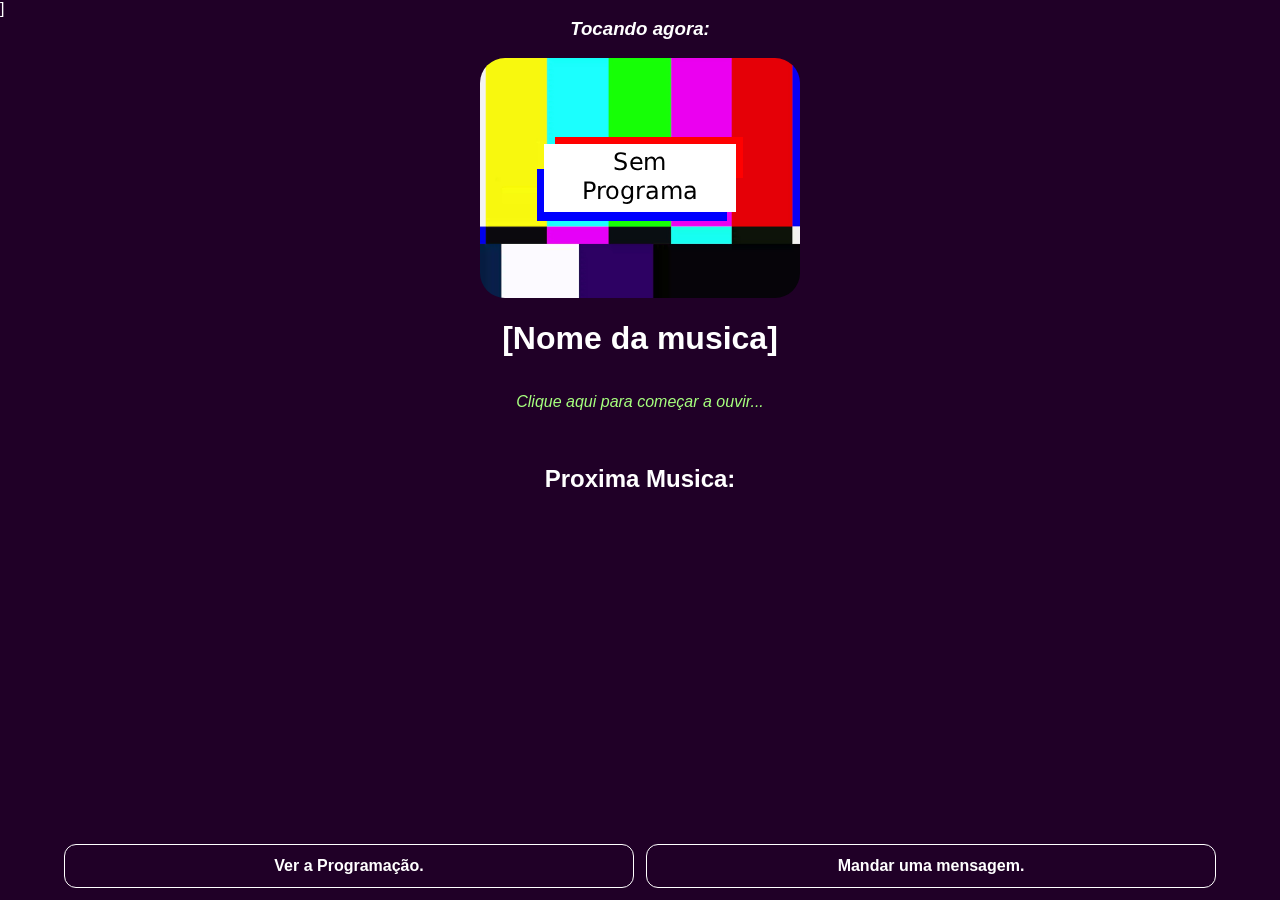
==== index.html @ 8207b81b "Programação yay" ====
<!DOCTYPE html>
<html lang="en">
<head>
    <meta charset="UTF-8">
    <meta name="viewport" content="width=device-width, initial-scale=1.0">
    <title>Fantasma esta no AR</title>
    <link rel="stylesheet" href="estilos.css">
    <link rel="manifest" href="manifest.json" />
]    <!-- ios support -->
    <link rel="apple-touch-icon" href="Logo-fantasma.png" />
    <meta name="apple-mobile-web-app-status-bar" content="#200027" />
    <meta name="theme-color" content="#200027" />
</head>
<body>
    <br>
    <div class="container-page">
        <center>
            <i><h3>Tocando agora:</h3></i><br>
            <img src="SemPrograma.png" onclick="openShowInfo('none')" id="logo-programa" class="logo-programa">
            <br><br>
            <h1 id="songName" style="max-width: 90%;">[Nome da musica]</h1><br>
            <div id="tags" class="tags"></div><br>
            <span id="warning" style="display: none;"></span>
            <audio id='player' src="https://debian.tailf176e0.ts.net/listen/radio_fantasma/radio.mp3"></audio>
        </center>
        <br><br><br>
        <center>
            <h2>Proxima Musica: <p id="proxima-musica"></p></h2>
        </center>
        
        <div id="information" class="information">
            <br>
            <div class="information-container">
                <span class="information-header"><h1 id="titulo-informacao">[Titulo da informação]</h1><svg onclick="document.getElementById('information').style.display = 'none'" xmlns="http://www.w3.org/2000/svg" height="40px" viewBox="0 -960 960 960" width="40px" fill="#FFFFFF"><path d="m251.33-204.67-46.66-46.66L433.33-480 204.67-708.67l46.66-46.66L480-526.67l228.67-228.66 46.66 46.66L526.67-480l228.66 228.67-46.66 46.66L480-433.33 251.33-204.67Z"/></svg></span><br>
                <hr>
                <center>
                    <br><img id="imagem-info" src="https://placehold.co/200x100" style="width: 90%;">
                </center>
                <br><br>
                <span id="texto-informacao" style="font-size: 24px;">[DUMMY TEXT XES YAG]</span>
            </div>
        </div>
    </div>
    <div class="bottom">
        <a href='programacao.html'><button>Ver a Programação.</button></a>
        <button>Mandar uma mensagem.</button>
    </div>
    <script>
    let currentSongId = null;
    let nomeDoPrograma = "Improviso";
    let logoProgramaImagem = "SemPrograma.png";

    navigator.mediaSession.setActionHandler('play', () => player.play());

    if ('serviceWorker' in navigator && 'connection' in navigator) {
        navigator.serviceWorker.register('/service-worker.js').then(reg => {
            const tipoConexao = navigator.connection.type || navigator.connection.effectiveType;
            if (reg.active) {
            reg.active.postMessage({ tipoConexao });
            }
        });
    }

    function checkForAProgramChange(){
        const now = new Date();
        switch(now.getDay()){
            case 2:
                if (now.getHours() >= 22 || now.getHours() < 6){
                    nomeDoPrograma = "Viva o Brasil (Explicito)";
                    logoProgramaImagem = "Viva_Brasil_Explicito.png";
                }
                else{
                    nomeDoPrograma = "Viva o Brasil.";
                    logoProgramaImagem = "Viva_Brasil.png";
                }
                break;
            
            case 3:
                if (now.getHours() >= 22 || now.getHours() < 6){
                    nomeDoPrograma = "Viva o Brasil (Explicito)";
                    logoProgramaImagem = "Viva_Brasil_Explicito.png";
                }
                else{
                    nomeDoPrograma = "Viva o Brasil.";
                    logoProgramaImagem = "Viva_Brasil.png";
                }
                break;
        }
        
        document.getElementById("logo-programa").src = logoProgramaImagem;

        document.getElementById("logo-programa").onclick = function() {
            openShowInfo(nomeDoPrograma);
        };
    }

    async function getSongInfo() {
        try {
            const response = await fetch("https://debian.tailf176e0.ts.net/api/nowplaying");
            const result = await response.json();

            const song = result[0].now_playing.song;

            const songId = `${song.artist}-${song.title}`;

            if (songId !== currentSongId) {
                currentSongId = songId;

                document.getElementById("songName").textContent = song.title;

                document.getElementById("tags").innerHTML =
                    `<span class="artist-tag" onclick="showAboutArtist('${song.artist.replaceAll("'", "")}')">${song.artist}</span>
                    <span class="album-tag" onclick="showAboutAlbum('${song.album.replaceAll("'", "")}', '${song.artist.replaceAll("'", "")}')">${song.album}</span>`;

                document.getElementById("proxima-musica").innerHTML = result[0].playing_next.song.title;

                console.log("Música alterada:", song.title);

                navigator.mediaSession.metadata = new MediaMetadata({
                    title: `Radio Fantasma apresenta: ${nomeDoPrograma}`,
                    artist: `Musica: ${song.title}. Do: ${song.artist}`,
                    album: "HEY WAIT, I GOT A NEW COMPLAIN",
                    artwork: [
                        {
                            src: "capa.jpg",
                            sizes: "512x512",
                            type: "image/jpeg"
                        }
                    ]
                });
            }
        } catch (err) {
            console.error(err);
        }
    }

    async function tryStartTheFuckingPlayer() {
        const player = document.getElementById("player");
        const warning = document.getElementById("warning");

        try {
            await player.play();
            console.log("AUTOPLAY OK");
        } catch (err) {
            console.log("AUTOPLAY BLOQUEADO");
            console.log(err);

            warning.style.display = "block";
            warning.innerHTML = "<i style='color: #a6ff7e;'>Clique aqui para começar a ouvir...</i>";

            document.body.addEventListener(
                "click",
                async function startAudio() {
                    try {
                        await player.play();

                        warning.style.display = "none";

                        // remove o listener depois que funcionar
                        document.body.removeEventListener("click", startAudio);

                        console.log("PLAYER INICIADO");
                    } catch (err) {
                        console.log("Ainda bloqueado:", err);
                    }
                },
                { once: true }
            );
        }
    }

    async function showAboutArtist(artist) {
        if(artist == "Guns N Roses") artist = "Guns N' Roses";
        try {
            const response = await fetch(`https://www.theaudiodb.com/api/v1/json/123/search.php?s=${artist}`);
            const result = await response.json();

            document.getElementById("information").style.display = "block";

            document.getElementById("titulo-informacao").innerHTML = artist;

            document.getElementById("texto-informacao").innerHTML = result.artists[0].strBiographyPT;

            document.getElementById("imagem-info").src = result.artists[0].strArtistThumb;
        } catch (err) {
            console.error(err);
        }
    }

    async function showAboutAlbum(album, artist) {
        if(artist == "Guns N Roses") artist = "Guns N' Roses";
        try {
            const response = await fetch(`https://www.theaudiodb.com/api/v1/json/123/searchalbum.php?s=${artist}&a=${album}`);
            const result = await response.json();

            console.log(result);
            
            document.getElementById("information").style.display = "block";

            document.getElementById("titulo-informacao").innerHTML = album;

            document.getElementById("texto-informacao").innerHTML = result.album[0].strDescriptionPT;

            document.getElementById("imagem-info").src = result.album[0].strAlbumThumb;
        } catch (err) {
            console.error(err);
        }
    }

    function openShowInfo(showName){
        document.getElementById("information").style.display = "block";
        switch(showName){
            case 'Improviso':
                document.getElementById("titulo-informacao").innerHTML = "Nenhum Programa";
                document.getElementById("texto-informacao").innerHTML = "Não tem nenhum programa passando agora, curta as musicas da vasta biblioteca de nossa radio.";
                document.getElementById("imagem-info").src = "SemPrograma.png";
                break;

            case 'Viva o Brasil':
                document.getElementById("titulo-informacao").innerHTML = "Viva o Brasil";
                document.getElementById("texto-informacao").innerHTML = "Tome a sua quarta-feira para aproveitar o mais belo que o nosso pais tem, a musica, vulgo o rock brasileiro, porque de resto...";
                document.getElementById("imagem-info").src = "Viva_Brasil.png";
                break;

            case 'Viva o Brasil (Explicito)':
                document.getElementById("titulo-informacao").innerHTML = "Viva o Brasil (Explicito)";
                document.getElementById("texto-informacao").innerHTML = "Tome a sua quarta-feira para aproveitar o mais belo que o nosso pais tem, a musica, vulgo o rock brasileiro, porque de resto... <i>Este programa pode conter musicas com letras obcenas e de baixo calão, ouçar por sua conta, fones de ouvido indicados, se persistir os sintomas o medico deva ser consultado.</i>";
                document.getElementById("imagem-info").src = "Viva_Brasil_Explicito.png";
                break;
        }
    }

    tryStartTheFuckingPlayer();
    checkForAProgramChange();

    getSongInfo();
    setInterval(getSongInfo, 6000);
    setInterval(checkForAProgramChange, 60000);
    </script>
</body>
</html>
---- estilos.css ----
*{
    margin: 0;
    padding: 0;
}

body{
    background-color: #200027;
    color: white;
    font-family: Arial, Helvetica, sans-serif;
}

.container-page{
    width: fit-content;
    margin: auto;
}

.bottom-player{
    position: fixed;
    left: 1vw;
    bottom: 0;
    width: 98vw;
    height: 64px;
    border: 1px white solid;
}

.logo-programa{
    width: 320px;
    height: 240px;
    border-radius: 25px;
}

.tags{
    width: fit-content;
    display: flex;
    gap: 12px;
}

.artist-tag{
    background-color: #0d7557;
    padding: 12px;
    border-radius: 25px;
}

.album-tag{
    background-color: #754c0d;
    padding: 12px;
    border-radius: 25px;
}

.bottom{
    display: grid;
    grid-template-columns: 1fr 1fr;
    gap: 12px;
    position: fixed;
    bottom: 12px;
    left: 5vw;
    width: 90vw;
}

button{
    font-size: 16px;
    font-weight: 800;
    width: 100%;
    padding: 12px;
    background-color: #200027;
    color: white;
    border: 1px white solid;
    border-radius: 12px;
    z-index: 0;
}

.information{
    display: none;
    position: fixed;
    top: 0px;
    left: 0px;
    background: rgba(0,0,0, 0.7);
    width: 97%;
    height: 100%;
    z-index: 9999;
}

.information-container{
    animation-name: openPopUp;
    animation-duration: 0.2s;
    overflow-y: scroll;
    margin: auto;
    padding: 12px;
    width: 95%;
    max-width: 95%;
    height: 90%;
    max-height: 90%;
    background-color: #200027;
    border-radius: 12px;
    border: 1px white solid;
}

.information-header{
    display: grid;
    grid-template-columns: 90% 10%;
}

@keyframes openPopUp {
    from{
        width: 0%;
        height: 0%;
    }
    to{
        width: 95%;
        height: 90%;
    }
}
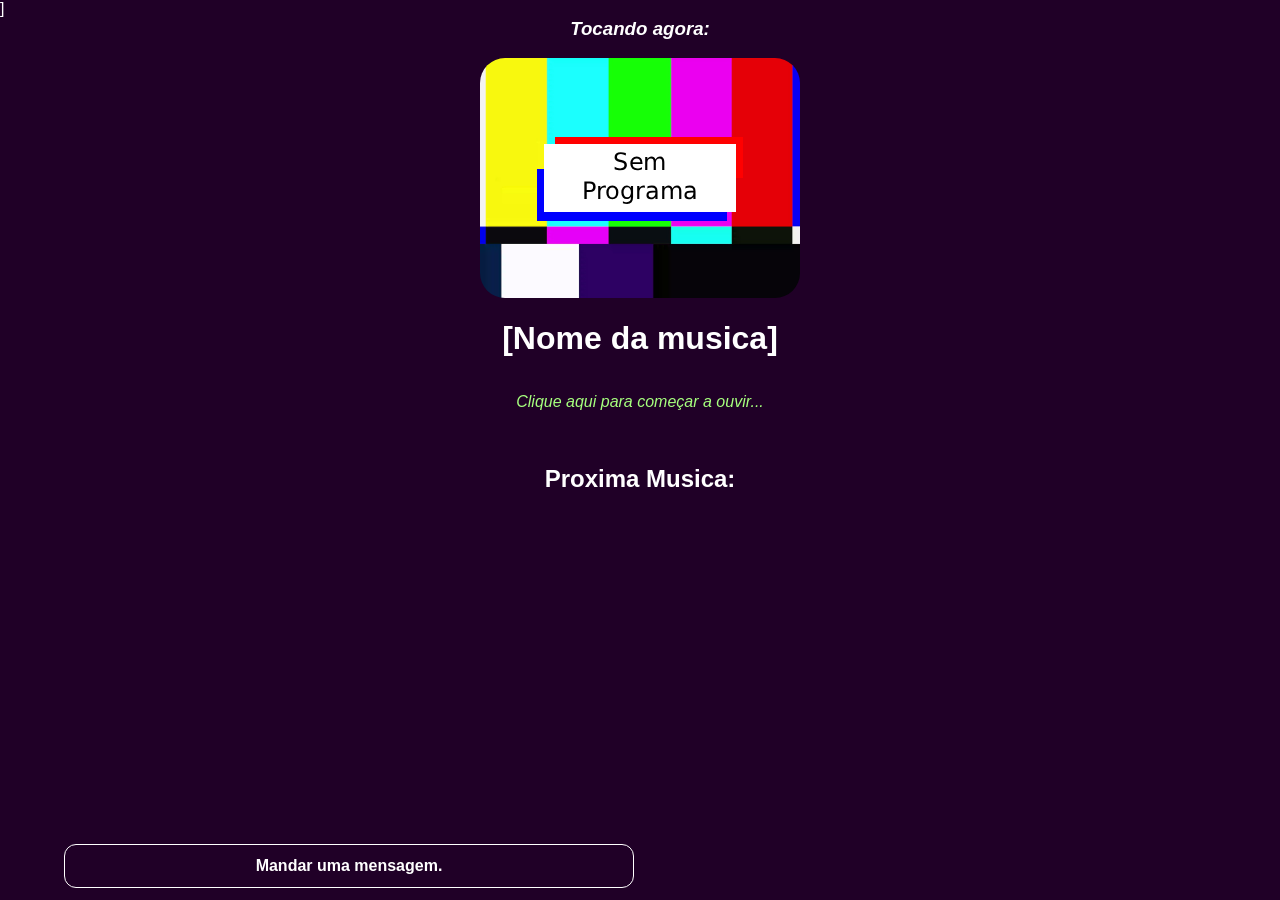
==== commit 723316ab: "A merdinha do service worker" ====
--- a/index.html
+++ b/index.html
@@ -16,7 +16,7 @@
     <div class="container-page">
         <center>
             <i><h3>Tocando agora:</h3></i><br>
-            <img src="SemPrograma.png" onclick="openShowInfo('none')" id="logo-programa" class="logo-programa">
+            <img src="SemPrograma.png" id="logo-programa" class="logo-programa">
             <br><br>
             <h1 id="songName" style="max-width: 90%;">[Nome da musica]</h1><br>
             <div id="tags" class="tags"></div><br>
@@ -42,13 +42,35 @@
         </div>
     </div>
     <div class="bottom">
-        <a href='programacao.html'><button>Ver a Programação.</button></a>
+        <button id="installBtn" style="display:none">
+            Instalar Rádio Fantasma
+        </button>
         <button>Mandar uma mensagem.</button>
     </div>
     <script>
     let currentSongId = null;
     let nomeDoPrograma = "Improviso";
     let logoProgramaImagem = "SemPrograma.png";
+
+    let installPrompt;
+
+    window.addEventListener('beforeinstallprompt', (e) => {
+        e.preventDefault();
+
+        installPrompt = e;
+
+        document.getElementById("installBtn").style.display = "block";
+    });
+
+    document.getElementById("installBtn").addEventListener("click", async () => {
+        installPrompt.prompt();
+
+        const result = await installPrompt.userChoice;
+
+        console.log(result.outcome);
+
+        installPrompt = null;
+    });
 
     navigator.mediaSession.setActionHandler('play', () => player.play());
 
@@ -64,17 +86,6 @@
     function checkForAProgramChange(){
         const now = new Date();
         switch(now.getDay()){
-            case 2:
-                if (now.getHours() >= 22 || now.getHours() < 6){
-                    nomeDoPrograma = "Viva o Brasil (Explicito)";
-                    logoProgramaImagem = "Viva_Brasil_Explicito.png";
-                }
-                else{
-                    nomeDoPrograma = "Viva o Brasil.";
-                    logoProgramaImagem = "Viva_Brasil.png";
-                }
-                break;
-            
             case 3:
                 if (now.getHours() >= 22 || now.getHours() < 6){
                     nomeDoPrograma = "Viva o Brasil (Explicito)";
@@ -85,13 +96,14 @@
                     logoProgramaImagem = "Viva_Brasil.png";
                 }
                 break;
+            default:
+                nomeDoPrograma = "Improviso";
+                logoProgramaImagem = "SemPrograma.png";
         }
         
         document.getElementById("logo-programa").src = logoProgramaImagem;
 
-        document.getElementById("logo-programa").onclick = function() {
-            openShowInfo(nomeDoPrograma);
-        };
+        document.getElementById("logo-programa").onclick = () => openShowInfo(nomeDoPrograma);
     }
 
     async function getSongInfo() {
@@ -216,7 +228,7 @@
                 document.getElementById("imagem-info").src = "SemPrograma.png";
                 break;
 
-            case 'Viva o Brasil':
+            case 'Viva o Brasil.':
                 document.getElementById("titulo-informacao").innerHTML = "Viva o Brasil";
                 document.getElementById("texto-informacao").innerHTML = "Tome a sua quarta-feira para aproveitar o mais belo que o nosso pais tem, a musica, vulgo o rock brasileiro, porque de resto...";
                 document.getElementById("imagem-info").src = "Viva_Brasil.png";
--- a/estilos.css
+++ b/estilos.css
@@ -109,4 +109,14 @@
         width: 95%;
         height: 90%;
     }
+}
+
+.container-diferenciado{
+    padding: 32px;
+}
+
+.mini-box{
+    padding: 12px;
+    border-radius: 25px;
+    border: 1px white solid;
 }
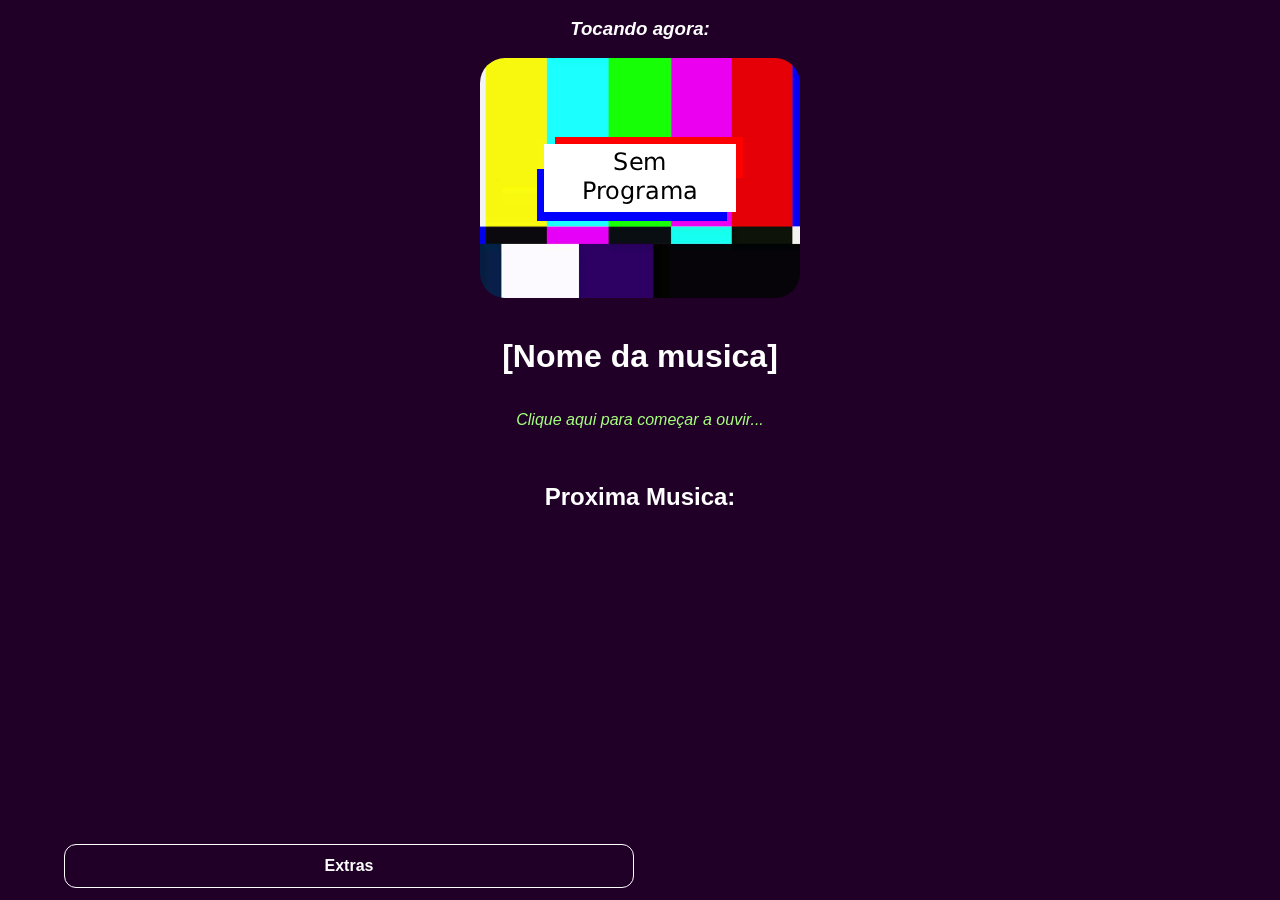
==== commit 732b4080: "pinto dentro de buceta dentro de cu :3" ====
--- a/index.html
+++ b/index.html
@@ -6,7 +6,7 @@
     <title>Fantasma esta no AR</title>
     <link rel="stylesheet" href="estilos.css">
     <link rel="manifest" href="manifest.json" />
-]    <!-- ios support -->
+    <!-- ios support -->
     <link rel="apple-touch-icon" href="Logo-fantasma.png" />
     <meta name="apple-mobile-web-app-status-bar" content="#200027" />
     <meta name="theme-color" content="#200027" />
@@ -16,7 +16,10 @@
     <div class="container-page">
         <center>
             <i><h3>Tocando agora:</h3></i><br>
-            <img src="SemPrograma.png" id="logo-programa" class="logo-programa">
+            <div class="bolha">
+                <img src="SemPrograma.png" id="logo-programa" class="logo-programa">
+                <div class="brilho"></div>
+            </div>
             <br><br>
             <h1 id="songName" style="max-width: 90%;">[Nome da musica]</h1><br>
             <div id="tags" class="tags"></div><br>
@@ -42,10 +45,20 @@
         </div>
     </div>
     <div class="bottom">
-        <button id="installBtn" style="display:none">
+        <button id="installBtn" style="display:none" onclick="document.getElementById('menu-options).style.display = 'block';">
             Instalar Rádio Fantasma
         </button>
-        <button>Mandar uma mensagem.</button>
+        <button onclick="openOptionsMenu()">Extras</button>
+    </div>
+
+    <div class="menu-options" id="menu-options" onclick="document.getElementById('menu-options').style.display = 'none'">
+        <div class="menu-container" onclick="event.stopPropagation();">  
+            <h2>Extras:</h2><br>
+            <button>Ver a programação.</button><br><br>
+            <button>Mandar uma mensagem.</button><br><br>
+            <button>Sala de bate papo.</button><br><br>
+            <button>Configurações.</button>
+        </div>
     </div>
     <script>
     let currentSongId = null;
@@ -54,6 +67,16 @@
 
     let installPrompt;
 
+    if ('serviceWorker' in navigator) {
+        navigator.serviceWorker.register('service-worker.js')
+            .then(() => {
+                console.log("Service Worker registrado");
+            })
+            .catch(err => {
+                console.error(err);
+            });
+    }
+    
     window.addEventListener('beforeinstallprompt', (e) => {
         e.preventDefault();
 
@@ -74,14 +97,6 @@
 
     navigator.mediaSession.setActionHandler('play', () => player.play());
 
-    if ('serviceWorker' in navigator && 'connection' in navigator) {
-        navigator.serviceWorker.register('/service-worker.js').then(reg => {
-            const tipoConexao = navigator.connection.type || navigator.connection.effectiveType;
-            if (reg.active) {
-            reg.active.postMessage({ tipoConexao });
-            }
-        });
-    }
 
     function checkForAProgramChange(){
         const now = new Date();
@@ -158,7 +173,7 @@
             console.log(err);
 
             warning.style.display = "block";
-            warning.innerHTML = "<i style='color: #a6ff7e;'>Clique aqui para começar a ouvir...</i>";
+            warning.innerHTML = "<i style='color: var(--warning);'>Clique aqui para começar a ouvir...</i>";
 
             document.body.addEventListener(
                 "click",
@@ -241,6 +256,10 @@
                 break;
         }
     }
+    
+    function openOptionsMenu(){
+        document.getElementById("menu-options").style.display = "block";
+    }
 
     tryStartTheFuckingPlayer();
     checkForAProgramChange();
--- a/estilos.css
+++ b/estilos.css
@@ -1,3 +1,7 @@
+:root{
+    --warning: #a6ff7e;
+}
+
 *{
     margin: 0;
     padding: 0;
@@ -31,6 +35,7 @@
 
 .tags{
     width: fit-content;
+    max-width: 95%;
     display: flex;
     gap: 12px;
 }
@@ -72,27 +77,29 @@
 .information{
     display: none;
     position: fixed;
-    top: 0px;
+    bottom: 0px;
     left: 0px;
     background: rgba(0,0,0, 0.7);
-    width: 97%;
+    width: 100%;
     height: 100%;
     z-index: 9999;
+    animation-name: openPopUp;
+    animation-duration: 0.2s;
 }
 
 .information-container{
-    animation-name: openPopUp;
-    animation-duration: 0.2s;
+    position: fixed;
+    bottom: 0px;
     overflow-y: scroll;
     margin: auto;
     padding: 12px;
     width: 95%;
     max-width: 95%;
-    height: 90%;
-    max-height: 90%;
+    height: 75%;
+    max-height: 100%;
     background-color: #200027;
-    border-radius: 12px;
-    border: 1px white solid;
+    border-top-left-radius: 25px;
+    border-top-right-radius: 25px;
 }
 
 .information-header{
@@ -102,11 +109,12 @@
 
 @keyframes openPopUp {
     from{
-        width: 0%;
+        width: 100%;
         height: 0%;
     }
+    
     to{
-        width: 95%;
+        width: 100%;
         height: 90%;
     }
 }
@@ -119,4 +127,21 @@
     padding: 12px;
     border-radius: 25px;
     border: 1px white solid;
+}
+
+.menu-options{
+    display: none;
+    position: fixed;
+    top: 0px;
+    left: 0px;
+    width: 100%;
+    height: 100%;
+    background-color: rgba(0,0,0, 0.7);
+}
+
+.menu-container{
+    margin: 24px;
+    background-color: #200027;
+    padding: 24px;
+    border-radius: 25px;
 }
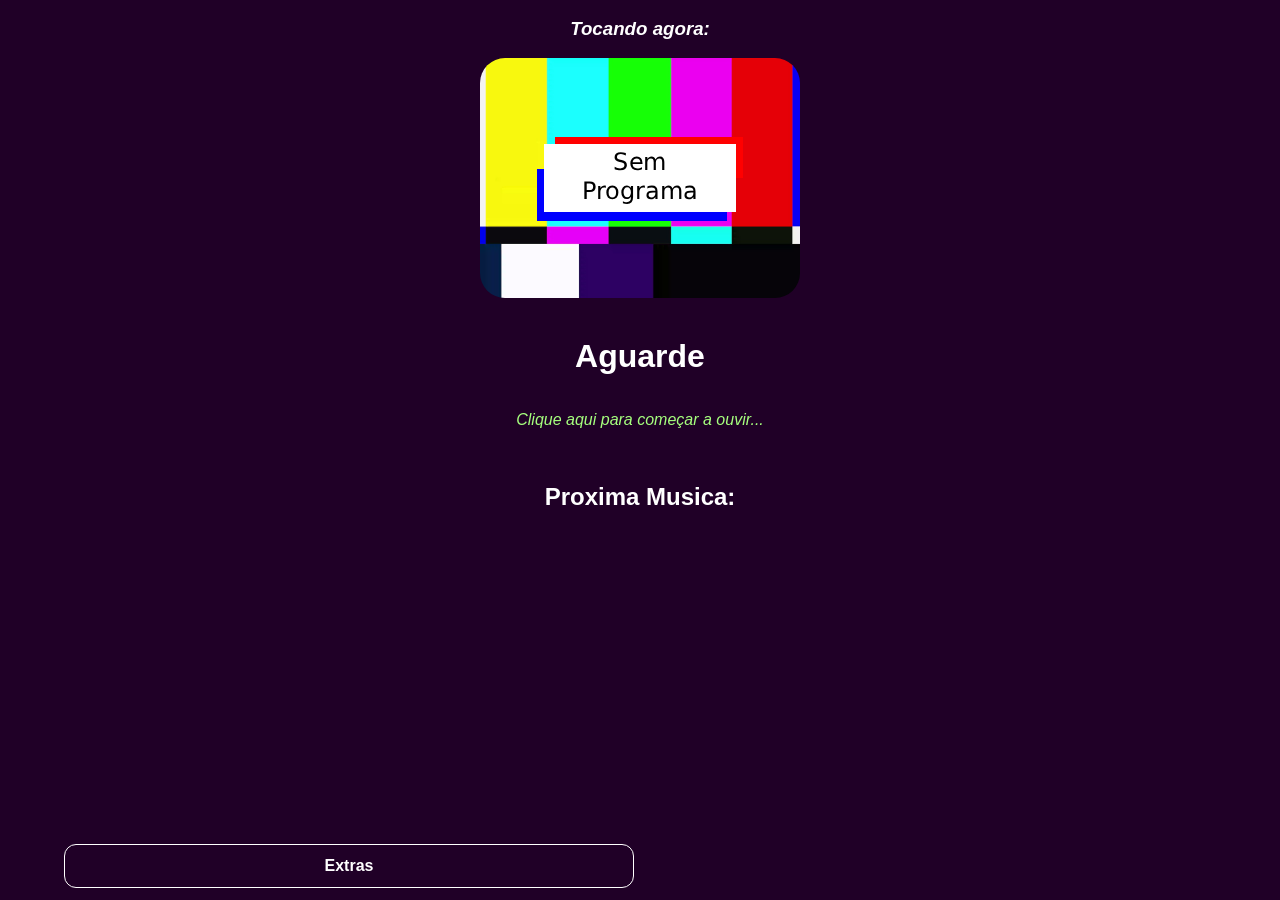
==== commit 2cd4bf4f: "hg" ====
--- a/index.html
+++ b/index.html
@@ -4,7 +4,7 @@
     <meta charset="UTF-8">
     <meta name="viewport" content="width=device-width, initial-scale=1.0">
     <title>Fantasma esta no AR</title>
-    <link rel="stylesheet" href="estilos.css">
+    <link rel="stylesheet" id="stylesheet" href="estilos.css">
     <link rel="manifest" href="manifest.json" />
     <!-- ios support -->
     <link rel="apple-touch-icon" href="Logo-fantasma.png" />
@@ -21,7 +21,7 @@
                 <div class="brilho"></div>
             </div>
             <br><br>
-            <h1 id="songName" style="max-width: 90%;">[Nome da musica]</h1><br>
+            <h1 id="songName" style="max-width: 90%;">Aguarde</h1><br>
             <div id="tags" class="tags"></div><br>
             <span id="warning" style="display: none;"></span>
             <audio id='player' src="https://debian.tailf176e0.ts.net/listen/radio_fantasma/radio.mp3"></audio>
@@ -31,22 +31,48 @@
             <h2>Proxima Musica: <p id="proxima-musica"></p></h2>
         </center>
         
-        <div id="information" class="information">
+        <div id="information" class="information" onclick="document.getElementById('information').style.display = 'none'">
             <br>
-            <div class="information-container">
-                <span class="information-header"><h1 id="titulo-informacao">[Titulo da informação]</h1><svg onclick="document.getElementById('information').style.display = 'none'" xmlns="http://www.w3.org/2000/svg" height="40px" viewBox="0 -960 960 960" width="40px" fill="#FFFFFF"><path d="m251.33-204.67-46.66-46.66L433.33-480 204.67-708.67l46.66-46.66L480-526.67l228.67-228.66 46.66 46.66L526.67-480l228.66 228.67-46.66 46.66L480-433.33 251.33-204.67Z"/></svg></span><br>
+            <div class="information-container" onclick="event.stopPropagation();">
+                <span class="information-header"><h1 id="titulo-informacao">Carregando...</h1><svg onclick="document.getElementById('information').style.display = 'none'" xmlns="http://www.w3.org/2000/svg" height="40px" viewBox="0 -960 960 960" width="40px" fill="#FFFFFF"><path d="m251.33-204.67-46.66-46.66L433.33-480 204.67-708.67l46.66-46.66L480-526.67l228.67-228.66 46.66 46.66L526.67-480l228.66 228.67-46.66 46.66L480-433.33 251.33-204.67Z"/></svg></span><br>
                 <hr>
                 <center>
-                    <br><img id="imagem-info" src="https://placehold.co/200x100" style="width: 90%;">
+                    <br><img id="imagem-info" src="https://placehold.co/200x100?text=Aguarde..." style="width: 90%;">
                 </center>
                 <br><br>
-                <span id="texto-informacao" style="font-size: 24px;">[DUMMY TEXT XES YAG]</span>
+                <span id="texto-informacao" style="font-size: 24px;">Aguarde...</span>
             </div>
+        </div>
+
+        <div id="programing" class="information" onclick="document.getElementById('programing').style.display = 'none'">
+            <br>
+            <div class="information-container" onclick="event.stopPropagation();">
+                <span class="information-header"><h1>Programação</h1><svg onclick="document.getElementById('programing').style.display = 'none'" xmlns="http://www.w3.org/2000/svg" height="40px" viewBox="0 -960 960 960" width="40px" fill="#FFFFFF"><path d="m251.33-204.67-46.66-46.66L433.33-480 204.67-708.67l46.66-46.66L480-526.67l228.67-228.66 46.66 46.66L526.67-480l228.66 228.67-46.66 46.66L480-433.33 251.33-204.67Z"/></svg></span><br>
+                <hr><br>
+                <h1>Hoje:</h1>
+                <br><hr><br>
+                <div class="mini-box" id="programa-1"></div><br>
+                <div class="mini-box" id="programa-2"></div><br>
+                <h1>Amanha:</h1>
+                <br><hr><br>
+                <div class="mini-box" id="programa-3"></div><br>
+                <div class="mini-box" id="programa-4"></div><br>
+            </div>
+        </div>
+
+        <div id="sendMessage" class="information" onclick="document.getElementById('sendMessage').style.display = 'none'">
+            <br>
+            <div class="information-container" onclick="event.stopPropagation();">
+                <span class="information-header"><h1>Mandar uma mensagem</h1><svg onclick="document.getElementById('sendMessage').style.display = 'none'" xmlns="http://www.w3.org/2000/svg" height="40px" viewBox="0 -960 960 960" width="40px" fill="#FFFFFF"><path d="m251.33-204.67-46.66-46.66L433.33-480 204.67-708.67l46.66-46.66L480-526.67l228.67-228.66 46.66 46.66L526.67-480l228.66 228.67-46.66 46.66L480-433.33 251.33-204.67Z"/></svg></span><br>
+                <br><hr><br>
+                <h3>Mande uma mensagem para nossos apresentadores. Pode ser uma mensagem de carinho, um xingamento, ou um pedido de musica (So atenderemos os pedidos as sextas, mas você tem que mandar antes das 10:00 da sexta).</h3><br>
+                <textarea style="width: 96%; height: 38%;"></textarea><br><br>
+                <button style="width: 96%;" onclick="sendMessageForUs()">Enviar a mensagem</button>
         </div>
     </div>
     <div class="bottom">
         <button id="installBtn" style="display:none" onclick="document.getElementById('menu-options).style.display = 'block';">
-            Instalar Rádio Fantasma
+            Instalar a Rádio Fantasma
         </button>
         <button onclick="openOptionsMenu()">Extras</button>
     </div>
@@ -54,219 +80,24 @@
     <div class="menu-options" id="menu-options" onclick="document.getElementById('menu-options').style.display = 'none'">
         <div class="menu-container" onclick="event.stopPropagation();">  
             <h2>Extras:</h2><br>
-            <button>Ver a programação.</button><br><br>
-            <button>Mandar uma mensagem.</button><br><br>
-            <button>Sala de bate papo.</button><br><br>
-            <button>Configurações.</button>
+            <button onclick="openProgramationContainer()">Ver a programação.</button><br><br>
+            <!--<button onclick="openMessageContainer()">Mandar uma mensagem.</button><br><br>
+            <button>Sala de bate papo.</button><br><br>-->
+            <button onclick="openSettingsMenu()">Configurações e temas.</button>
         </div>
     </div>
-    <script>
-    let currentSongId = null;
-    let nomeDoPrograma = "Improviso";
-    let logoProgramaImagem = "SemPrograma.png";
 
-    let installPrompt;
+    <div class="menu-options" id="menu-settings" onclick="document.getElementById('menu-settings').style.display = 'none'">
+        <div class="menu-container" onclick="event.stopPropagation();">  
+            <h2>Configurações:</h2><br>
 
-    if ('serviceWorker' in navigator) {
-        navigator.serviceWorker.register('service-worker.js')
-            .then(() => {
-                console.log("Service Worker registrado");
-            })
-            .catch(err => {
-                console.error(err);
-            });
-    }
-    
-    window.addEventListener('beforeinstallprompt', (e) => {
-        e.preventDefault();
-
-        installPrompt = e;
-
-        document.getElementById("installBtn").style.display = "block";
-    });
-
-    document.getElementById("installBtn").addEventListener("click", async () => {
-        installPrompt.prompt();
-
-        const result = await installPrompt.userChoice;
-
-        console.log(result.outcome);
-
-        installPrompt = null;
-    });
-
-    navigator.mediaSession.setActionHandler('play', () => player.play());
-
-
-    function checkForAProgramChange(){
-        const now = new Date();
-        switch(now.getDay()){
-            case 3:
-                if (now.getHours() >= 22 || now.getHours() < 6){
-                    nomeDoPrograma = "Viva o Brasil (Explicito)";
-                    logoProgramaImagem = "Viva_Brasil_Explicito.png";
-                }
-                else{
-                    nomeDoPrograma = "Viva o Brasil.";
-                    logoProgramaImagem = "Viva_Brasil.png";
-                }
-                break;
-            default:
-                nomeDoPrograma = "Improviso";
-                logoProgramaImagem = "SemPrograma.png";
-        }
-        
-        document.getElementById("logo-programa").src = logoProgramaImagem;
-
-        document.getElementById("logo-programa").onclick = () => openShowInfo(nomeDoPrograma);
-    }
-
-    async function getSongInfo() {
-        try {
-            const response = await fetch("https://debian.tailf176e0.ts.net/api/nowplaying");
-            const result = await response.json();
-
-            const song = result[0].now_playing.song;
-
-            const songId = `${song.artist}-${song.title}`;
-
-            if (songId !== currentSongId) {
-                currentSongId = songId;
-
-                document.getElementById("songName").textContent = song.title;
-
-                document.getElementById("tags").innerHTML =
-                    `<span class="artist-tag" onclick="showAboutArtist('${song.artist.replaceAll("'", "")}')">${song.artist}</span>
-                    <span class="album-tag" onclick="showAboutAlbum('${song.album.replaceAll("'", "")}', '${song.artist.replaceAll("'", "")}')">${song.album}</span>`;
-
-                document.getElementById("proxima-musica").innerHTML = result[0].playing_next.song.title;
-
-                console.log("Música alterada:", song.title);
-
-                navigator.mediaSession.metadata = new MediaMetadata({
-                    title: `Radio Fantasma apresenta: ${nomeDoPrograma}`,
-                    artist: `Musica: ${song.title}. Do: ${song.artist}`,
-                    album: "HEY WAIT, I GOT A NEW COMPLAIN",
-                    artwork: [
-                        {
-                            src: "capa.jpg",
-                            sizes: "512x512",
-                            type: "image/jpeg"
-                        }
-                    ]
-                });
-            }
-        } catch (err) {
-            console.error(err);
-        }
-    }
-
-    async function tryStartTheFuckingPlayer() {
-        const player = document.getElementById("player");
-        const warning = document.getElementById("warning");
-
-        try {
-            await player.play();
-            console.log("AUTOPLAY OK");
-        } catch (err) {
-            console.log("AUTOPLAY BLOQUEADO");
-            console.log(err);
-
-            warning.style.display = "block";
-            warning.innerHTML = "<i style='color: var(--warning);'>Clique aqui para começar a ouvir...</i>";
-
-            document.body.addEventListener(
-                "click",
-                async function startAudio() {
-                    try {
-                        await player.play();
-
-                        warning.style.display = "none";
-
-                        // remove o listener depois que funcionar
-                        document.body.removeEventListener("click", startAudio);
-
-                        console.log("PLAYER INICIADO");
-                    } catch (err) {
-                        console.log("Ainda bloqueado:", err);
-                    }
-                },
-                { once: true }
-            );
-        }
-    }
-
-    async function showAboutArtist(artist) {
-        if(artist == "Guns N Roses") artist = "Guns N' Roses";
-        try {
-            const response = await fetch(`https://www.theaudiodb.com/api/v1/json/123/search.php?s=${artist}`);
-            const result = await response.json();
-
-            document.getElementById("information").style.display = "block";
-
-            document.getElementById("titulo-informacao").innerHTML = artist;
-
-            document.getElementById("texto-informacao").innerHTML = result.artists[0].strBiographyPT;
-
-            document.getElementById("imagem-info").src = result.artists[0].strArtistThumb;
-        } catch (err) {
-            console.error(err);
-        }
-    }
-
-    async function showAboutAlbum(album, artist) {
-        if(artist == "Guns N Roses") artist = "Guns N' Roses";
-        try {
-            const response = await fetch(`https://www.theaudiodb.com/api/v1/json/123/searchalbum.php?s=${artist}&a=${album}`);
-            const result = await response.json();
-
-            console.log(result);
-            
-            document.getElementById("information").style.display = "block";
-
-            document.getElementById("titulo-informacao").innerHTML = album;
-
-            document.getElementById("texto-informacao").innerHTML = result.album[0].strDescriptionPT;
-
-            document.getElementById("imagem-info").src = result.album[0].strAlbumThumb;
-        } catch (err) {
-            console.error(err);
-        }
-    }
-
-    function openShowInfo(showName){
-        document.getElementById("information").style.display = "block";
-        switch(showName){
-            case 'Improviso':
-                document.getElementById("titulo-informacao").innerHTML = "Nenhum Programa";
-                document.getElementById("texto-informacao").innerHTML = "Não tem nenhum programa passando agora, curta as musicas da vasta biblioteca de nossa radio.";
-                document.getElementById("imagem-info").src = "SemPrograma.png";
-                break;
-
-            case 'Viva o Brasil.':
-                document.getElementById("titulo-informacao").innerHTML = "Viva o Brasil";
-                document.getElementById("texto-informacao").innerHTML = "Tome a sua quarta-feira para aproveitar o mais belo que o nosso pais tem, a musica, vulgo o rock brasileiro, porque de resto...";
-                document.getElementById("imagem-info").src = "Viva_Brasil.png";
-                break;
-
-            case 'Viva o Brasil (Explicito)':
-                document.getElementById("titulo-informacao").innerHTML = "Viva o Brasil (Explicito)";
-                document.getElementById("texto-informacao").innerHTML = "Tome a sua quarta-feira para aproveitar o mais belo que o nosso pais tem, a musica, vulgo o rock brasileiro, porque de resto... <i>Este programa pode conter musicas com letras obcenas e de baixo calão, ouçar por sua conta, fones de ouvido indicados, se persistir os sintomas o medico deva ser consultado.</i>";
-                document.getElementById("imagem-info").src = "Viva_Brasil_Explicito.png";
-                break;
-        }
-    }
-    
-    function openOptionsMenu(){
-        document.getElementById("menu-options").style.display = "block";
-    }
-
-    tryStartTheFuckingPlayer();
-    checkForAProgramChange();
-
-    getSongInfo();
-    setInterval(getSongInfo, 6000);
-    setInterval(checkForAProgramChange, 60000);
-    </script>
+            <h3>Escolher o tema:</h3><br>
+            <select id="theme-selector" onchange="changeTheme()">
+                <option value="0">Tema classico.</option>
+                <option value="1">Frutiger Aero.</option>
+            </select>
+        </div>
+    </div>
+    <script src="script.js"></script>
 </body>
 </html>
--- a/estilos.css
+++ b/estilos.css
@@ -83,20 +83,20 @@
     width: 100%;
     height: 100%;
     z-index: 9999;
-    animation-name: openPopUp;
-    animation-duration: 0.2s;
 }
 
 .information-container{
+    animation-name: openPopUp;
+    animation-duration: 0.2s;
     position: fixed;
     bottom: 0px;
     overflow-y: scroll;
     margin: auto;
-    padding: 12px;
+    padding: 16px;
     width: 95%;
     max-width: 95%;
     height: 75%;
-    max-height: 100%;
+    max-height: 75%;
     background-color: #200027;
     border-top-left-radius: 25px;
     border-top-right-radius: 25px;
@@ -144,4 +144,21 @@
     background-color: #200027;
     padding: 24px;
     border-radius: 25px;
+}
+
+select{
+    font-size: 16px;
+    font-weight: 800;
+    width: 100%;
+    padding: 12px;
+    background-color: #200027;
+    color: white;
+    border: 1px white solid;
+    border-radius: 12px;
+}
+
+textarea{
+    background-color: #200027;
+    border: 1px white solid;
+    border-radius: 25px;
 }
